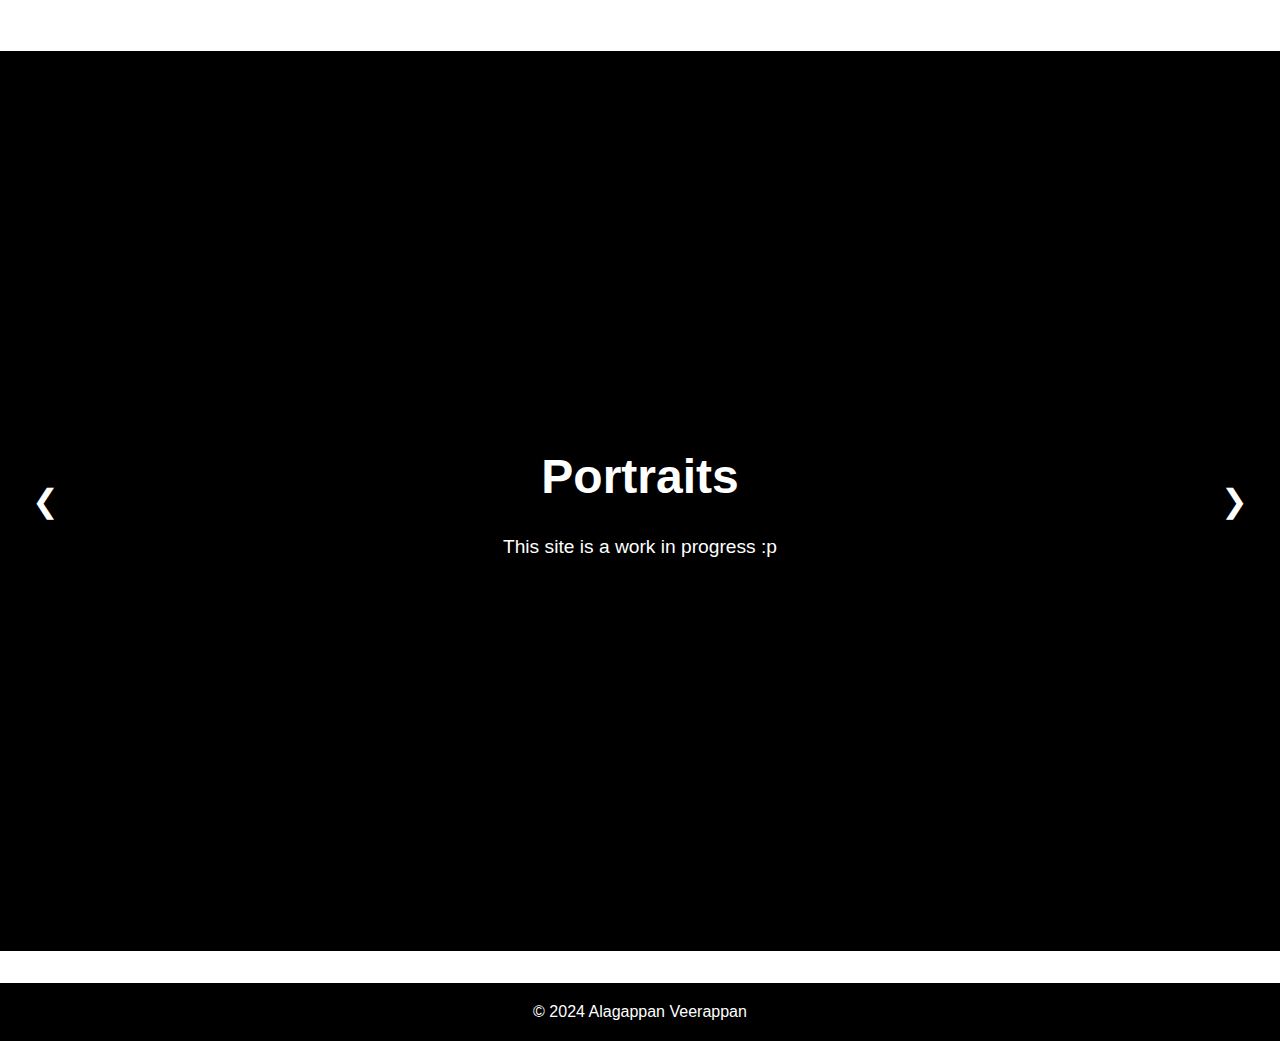
==== index.html @ 8dec4f75 "Update index.html" ====
<!DOCTYPE html>
<html lang="en">
<head>
    <meta charset="UTF-8">
    <link rel="preconnect" href="https://fonts.gstatic.com">
    <link rel="preload" href="https://fonts.googleapis.com/css?family=Open+Sans:400,700&display=swap" as="style" type="text/css" crossorigin>
    <meta name="viewport" content="width=device-width, initial-scale=1">
    <title>Alagappan Veerappan</title>
    <link rel="stylesheet" href="assets/styles.css">
</head>
<body>
    <header class="page-header" role="banner">
        <h1>Alagappan Veerappan</h1>
    </header>
    <main>
        <div class="carousel">
        <!-- Carousel Items -->
        <div class="carousel-item active" style="background-image: url('assets/img/1hwkslookoutwlogo.png');">
            <div class="carousel-caption">
                <h1>Portraits</h1>
                <p>This site is a work in progress :p</p>
            </div>
        </div>
        <div class="carousel-item" style="background-image: url('assets/img/2hwkslookoutwlogo.png');">
            <div class="carousel-caption">
                <h1>Videography</h1>
                <p>Cars and motorcycles</p>
            </div>
        </div>
        <div class="carousel-item" style="background-image: url('assets/img/2hwkslookoutwlogo.png');">
            <div class="carousel-caption">
                <h1>Editing</h1>
                <p>Premiere Pro/Aftereffects/Photoshop/Lightroom</p>
            </div>
        </div>
        <!-- Navigation Controls -->
        <button class="carousel-control prev">❮</button>
        <button class="carousel-control next">❯</button>
    </div>
    <script src="assets/script.js"></script>
    </main>
    <footer>
        <p>&copy; 2024 Alagappan Veerappan</p>
    </footer>
</body>
</html>
---- assets/styles.css ----
* {
    margin: 0;
    padding: 0;
    box-sizing: border-box;
}

body {
    font-family: Arial, Helvetica, sans-serif;
    margin: 0;
    padding: 0;
    line-height: 1.6;
    overflow: hidden;
}

/* Header styling */
header {
    color: white;
    width: 100vw;
    opacity: 0;
    text-align: center;
}

/* Carousel Container */
.carousel {
    position: relative;
    width: 100vw;
    height: 100vh;
    margin: 0;
    padding: 0;
    overflow: hidden; /* Prevent overflow */
    background: black;
}

/* Carousel Items */
.carousel-item {
    position: absolute;
    top: 0;
    left: 0;
    width: 100vw; /* Match viewport width */
    height: 100vh; /* Match viewport height */
    background-size: cover;
    background-position: center;
    background-repeat: no-repeat;
    opacity: 0;
    transition: opacity 1s ease-in-out;
    z-index: 0;
}

/* Active slide */
.carousel-item.active {
    opacity: 1;
    z-index: 1;
}

/* Caption Styling */
.carousel-caption {
    position: absolute;
    top: 50%;
    left: 50%;
    transform: translate(-50%, -50%); /* Center horizontally and vertically */
    color: white;
    text-align: center;
    text-shadow: 2px 2px 10px rgba(0, 0, 0, 0.7);
}

.carousel-caption h1 {
    font-size: 3rem;
    margin-bottom: 1rem;
}

.carousel-caption p {
    font-size: 1.2rem;
}

/* Controls */
.carousel-control {
    position: absolute;
    top: 50%;
    transform: translateY(-50%);
    background: rgba(0, 0, 0, 0.5);
    color: white;
    border: none;
    font-size: 2rem;
    cursor: pointer;
    z-index: 10;
    padding: 1rem;
}

.carousel-control.prev {
    left: 1rem;
}

.carousel-control.next {
    right: 1rem;
}

/* Main content styling */
main {
    height: 100%; /* Let the main tag stretch if it wraps the carousel */
    padding: 0;
    margin: 0;
    overflow: hidden; /* Prevent scrollbars */
}

/* Responsive images */
main img {
    max-width: 100%;
    height: auto;
    margin: 1rem 0;
}

/* Footer styling */
footer {
    background: black;
    color: white;
    text-align: center;
    padding: 1rem 0;
    margin-top: 2rem;
}
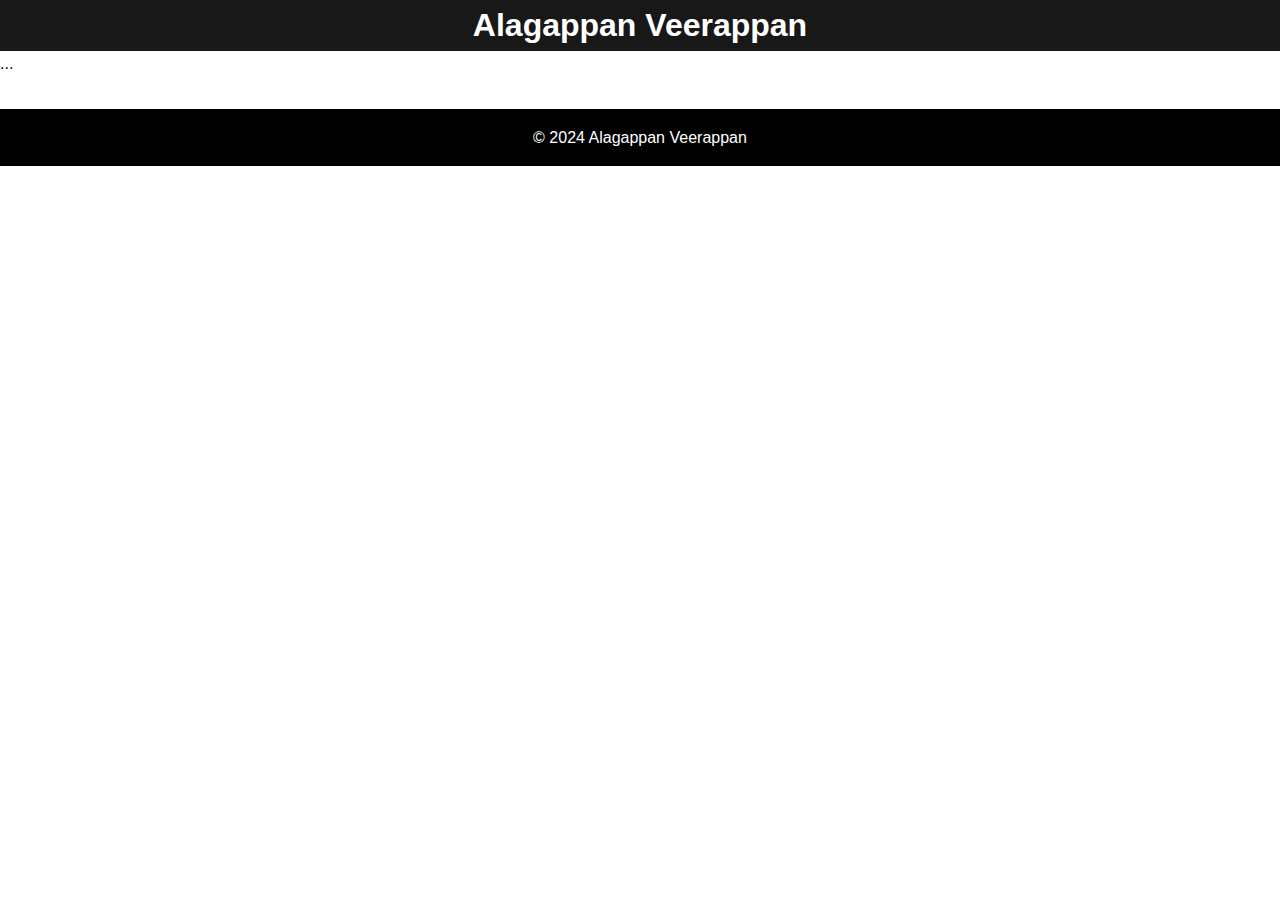
==== commit b9066b82: "Update index.html" ====
--- a/index.html
+++ b/index.html
@@ -13,31 +13,7 @@
         <h1>Alagappan Veerappan</h1>
     </header>
     <main>
-        <div class="carousel">
-        <!-- Carousel Items -->
-        <div class="carousel-item active" style="background-image: url('assets/img/1hwkslookoutwlogo.png');">
-            <div class="carousel-caption">
-                <h1>Portraits</h1>
-                <p>This site is a work in progress :p</p>
-            </div>
-        </div>
-        <div class="carousel-item" style="background-image: url('assets/img/2hwkslookoutwlogo.png');">
-            <div class="carousel-caption">
-                <h1>Videography</h1>
-                <p>Cars and motorcycles</p>
-            </div>
-        </div>
-        <div class="carousel-item" style="background-image: url('assets/img/2hwkslookoutwlogo.png');">
-            <div class="carousel-caption">
-                <h1>Editing</h1>
-                <p>Premiere Pro/Aftereffects/Photoshop/Lightroom</p>
-            </div>
-        </div>
-        <!-- Navigation Controls -->
-        <button class="carousel-control prev">❮</button>
-        <button class="carousel-control next">❯</button>
-    </div>
-    <script src="assets/script.js"></script>
+        <p>...</p>
     </main>
     <footer>
         <p>&copy; 2024 Alagappan Veerappan</p>
--- a/assets/styles.css
+++ b/assets/styles.css
@@ -14,9 +14,10 @@
 
 /* Header styling */
 header {
+    background: black;
     color: white;
     width: 100vw;
-    opacity: 0;
+    opacity: 0.9;
     text-align: center;
 }
 
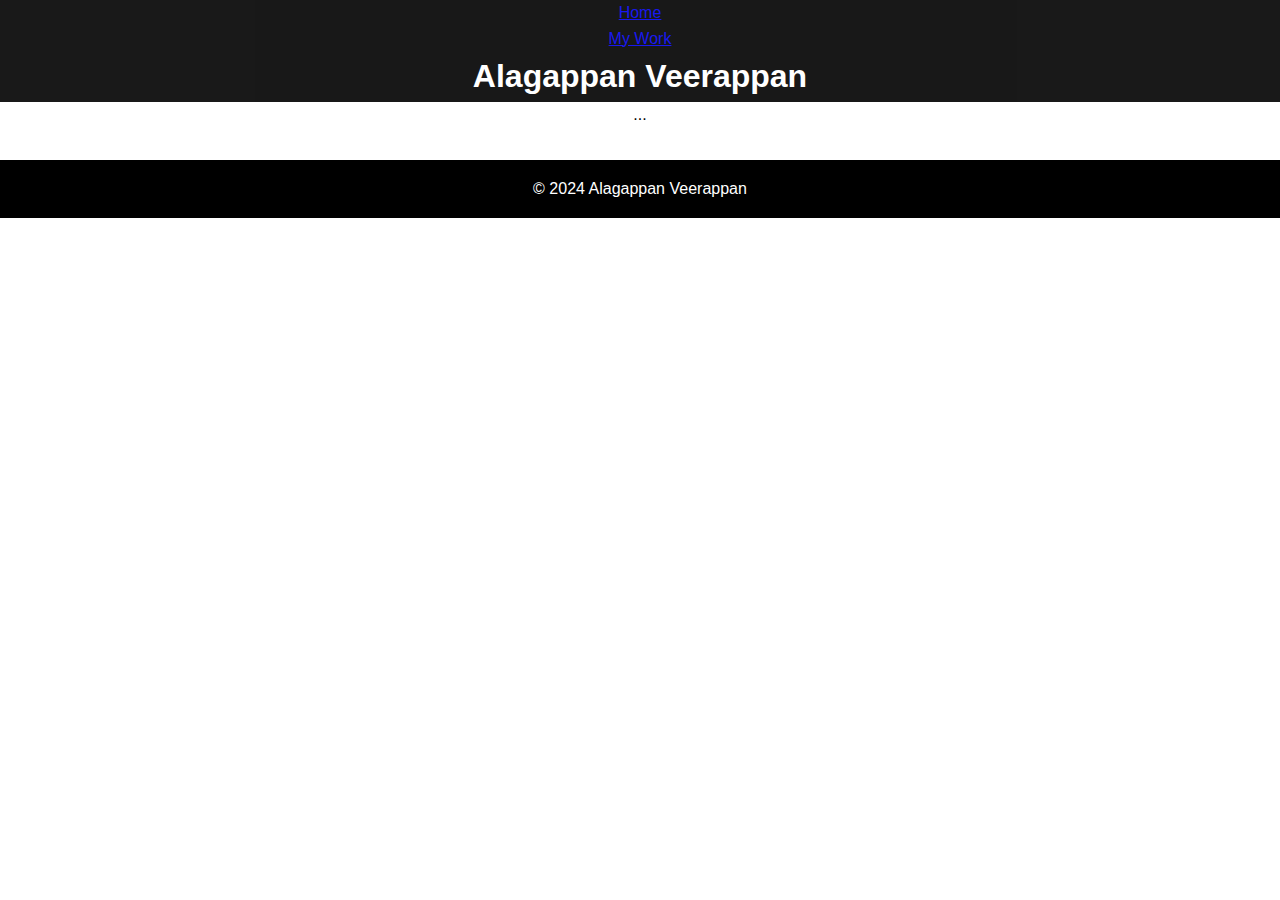
==== commit ddbc1a06: "Update index.html" ====
--- a/index.html
+++ b/index.html
@@ -10,6 +10,12 @@
 </head>
 <body>
     <header class="page-header" role="banner">
+        <nav class="navbar">
+            <ul>
+                <li><a href="index.html">Home</a></li>
+                <li><a href="works.html">My Work</a></li>
+            </ul>
+        </nav>
         <h1>Alagappan Veerappan</h1>
     </header>
     <main>
--- a/assets/styles.css
+++ b/assets/styles.css
@@ -2,6 +2,7 @@
     margin: 0;
     padding: 0;
     box-sizing: border-box;
+    overflow: hidden;
 }
 
 body {
@@ -9,7 +10,6 @@
     margin: 0;
     padding: 0;
     line-height: 1.6;
-    overflow: hidden;
 }
 
 /* Header styling */
@@ -28,7 +28,6 @@
     height: 100vh;
     margin: 0;
     padding: 0;
-    overflow: hidden; /* Prevent overflow */
     background: black;
 }
 
@@ -100,7 +99,7 @@
     height: 100%; /* Let the main tag stretch if it wraps the carousel */
     padding: 0;
     margin: 0;
-    overflow: hidden; /* Prevent scrollbars */
+    text-align: center;
 }
 
 /* Responsive images */
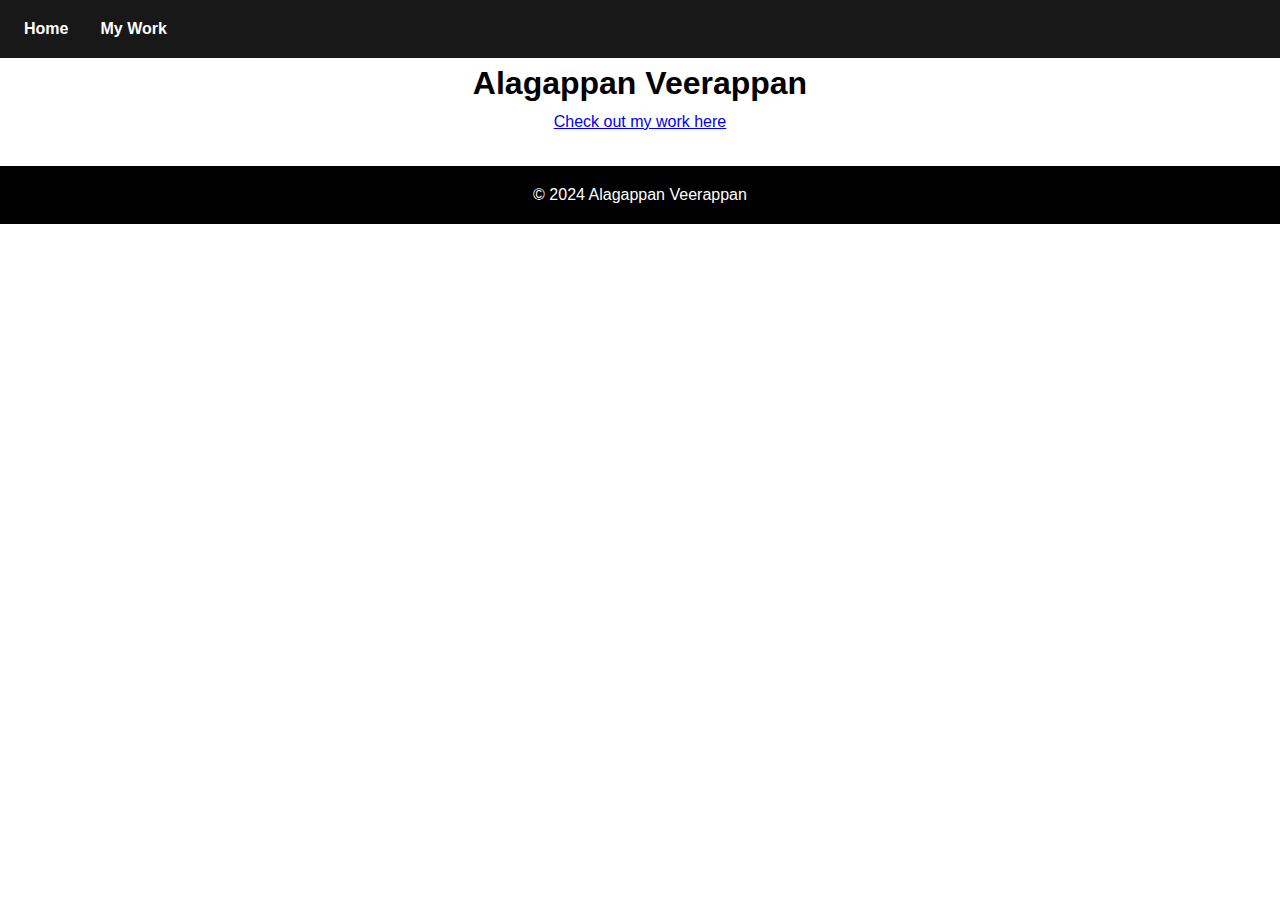
==== commit f551614e: "Update index.html" ====
--- a/index.html
+++ b/index.html
@@ -16,10 +16,10 @@
                 <li><a href="works.html">My Work</a></li>
             </ul>
         </nav>
-        <h1>Alagappan Veerappan</h1>
     </header>
     <main>
-        <p>...</p>
+        <h1>Alagappan Veerappan</h1>
+        <p><a href="works.html">Check out my work here</a></p>
     </main>
     <footer>
         <p>&copy; 2024 Alagappan Veerappan</p>
--- a/assets/styles.css
+++ b/assets/styles.css
@@ -14,11 +14,52 @@
 
 /* Header styling */
 header {
+    display: flex;
+    justify-content: space-between;
+    align-items: center;
     background: black;
     color: white;
     width: 100vw;
     opacity: 0.9;
     text-align: center;
+    padding: 0.5rem 1rem;
+}
+
+.navbar {
+    background-color: black; /* Navbar background color */
+    padding: 0.5rem 0;
+    display: flex;
+    justify-content: center;
+}
+
+.navbar ul {
+    list-style: none; /* Remove bullets from list items */
+    display: flex; /* Align items horizontally */
+    gap: 1rem; /* Add space between links */
+    margin: 0; /* Remove default margins */
+    padding: 0; /* Remove default padding */
+}
+
+.navbar li {
+    margin: 0;
+}
+
+.navbar a {
+    text-decoration: none; /* Remove underline */
+    color: white; /* Link color */
+    font-weight: bold; /* Bold text */
+    padding: 0.5rem; /* Add padding around links */
+    transition: background-color 0.3s ease; /* Add hover transition */
+}
+
+.navbar a:hover {
+    color: #555; /* Change background on hover */
+    border-radius: 5px; /* Rounded corners for hover effect */
+}
+
+.page-header h1 {
+    margin: 0; /* Remove default margin on h1 */
+    font-size: 1.5rem; /* Adjust font size for balance */
 }
 
 /* Carousel Container */
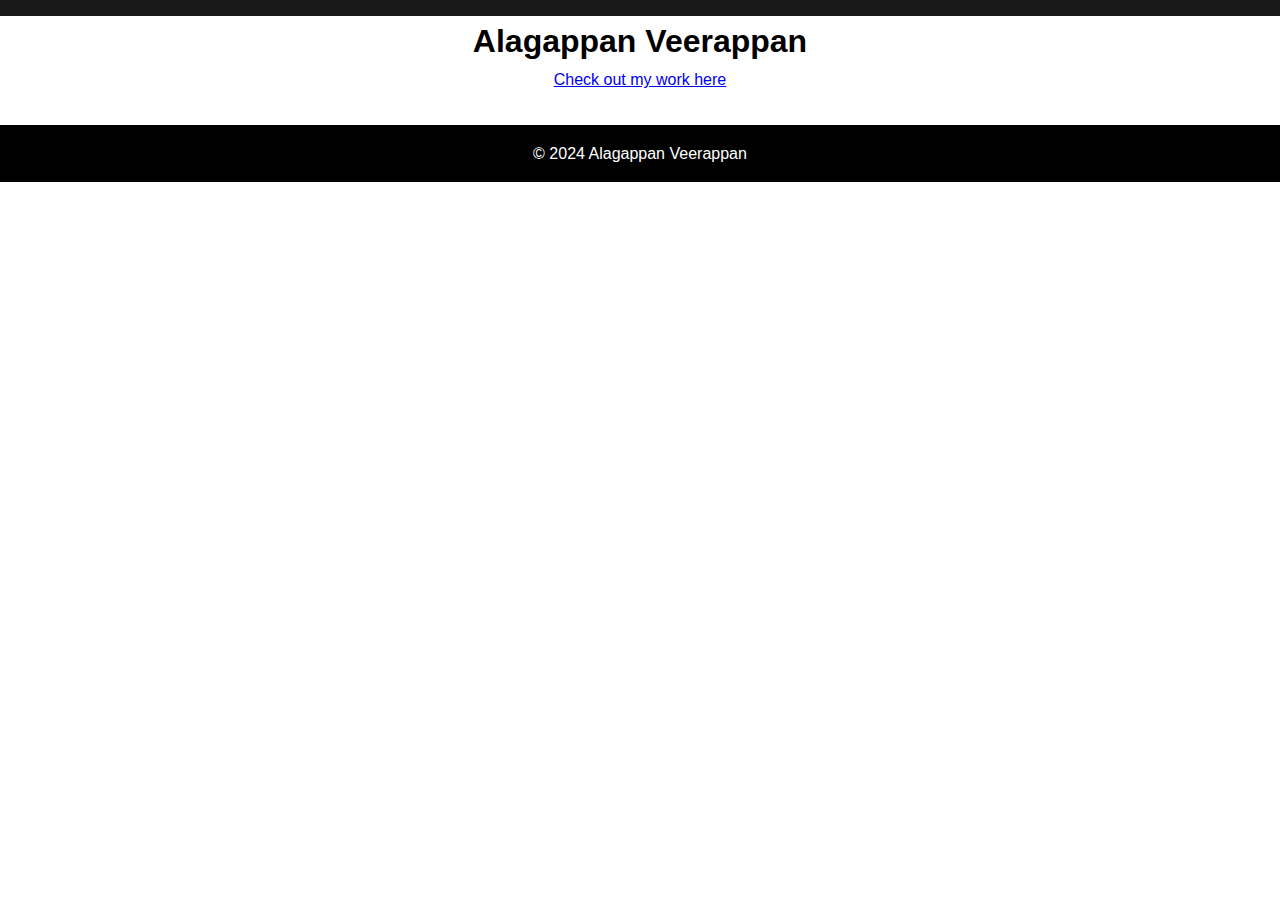
==== commit 9fddb623: "Update index.html" ====
--- a/index.html
+++ b/index.html
@@ -10,12 +10,6 @@
 </head>
 <body>
     <header class="page-header" role="banner">
-        <nav class="navbar">
-            <ul>
-                <li><a href="index.html">Home</a></li>
-                <li><a href="works.html">My Work</a></li>
-            </ul>
-        </nav>
     </header>
     <main>
         <h1>Alagappan Veerappan</h1>
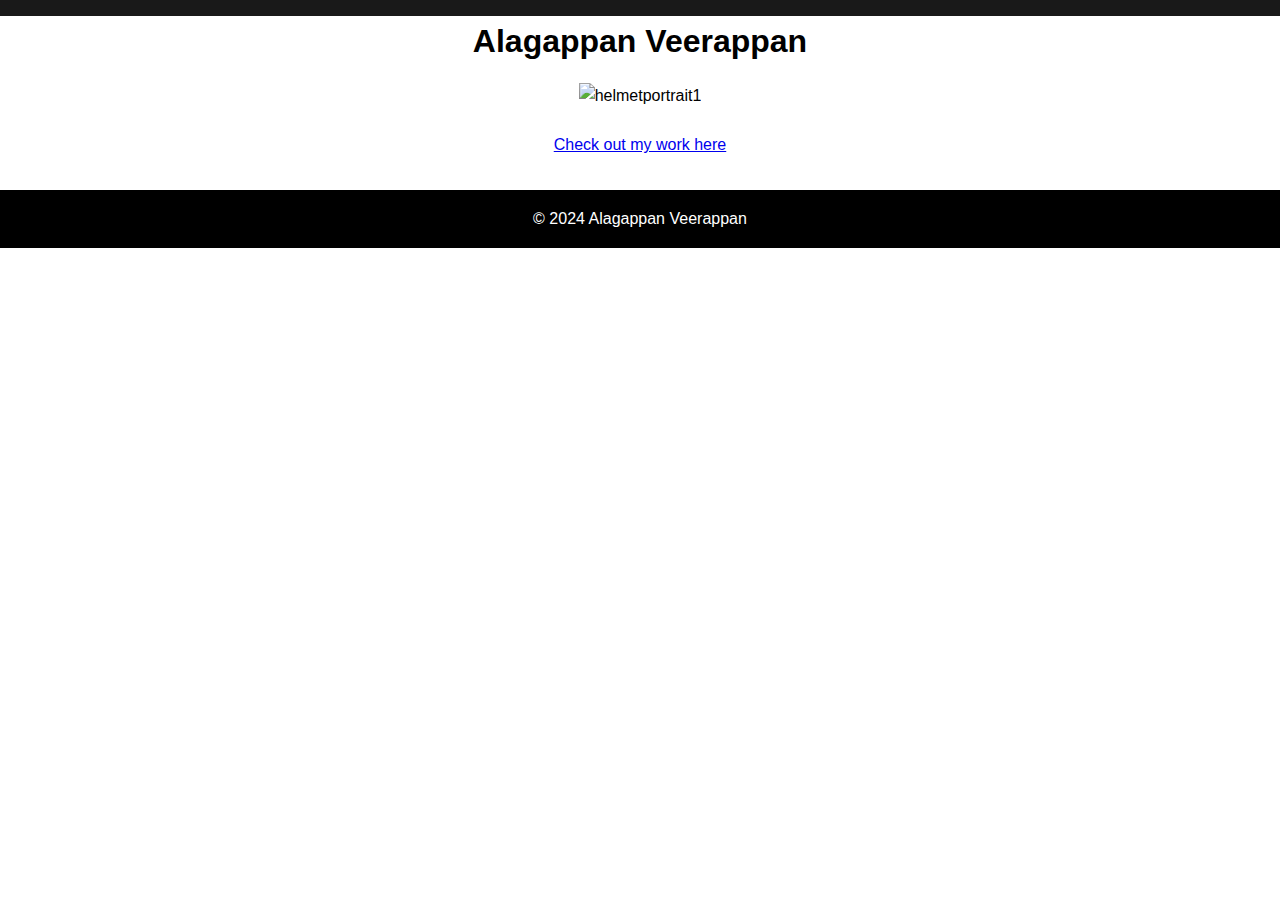
==== commit 6401cd1c: "Update index.html" ====
--- a/index.html
+++ b/index.html
@@ -13,6 +13,7 @@
     </header>
     <main>
         <h1>Alagappan Veerappan</h1>
+        <img src="assets/img/rthillcarp1.png" alt="helmetportrait1">
         <p><a href="works.html">Check out my work here</a></p>
     </main>
     <footer>
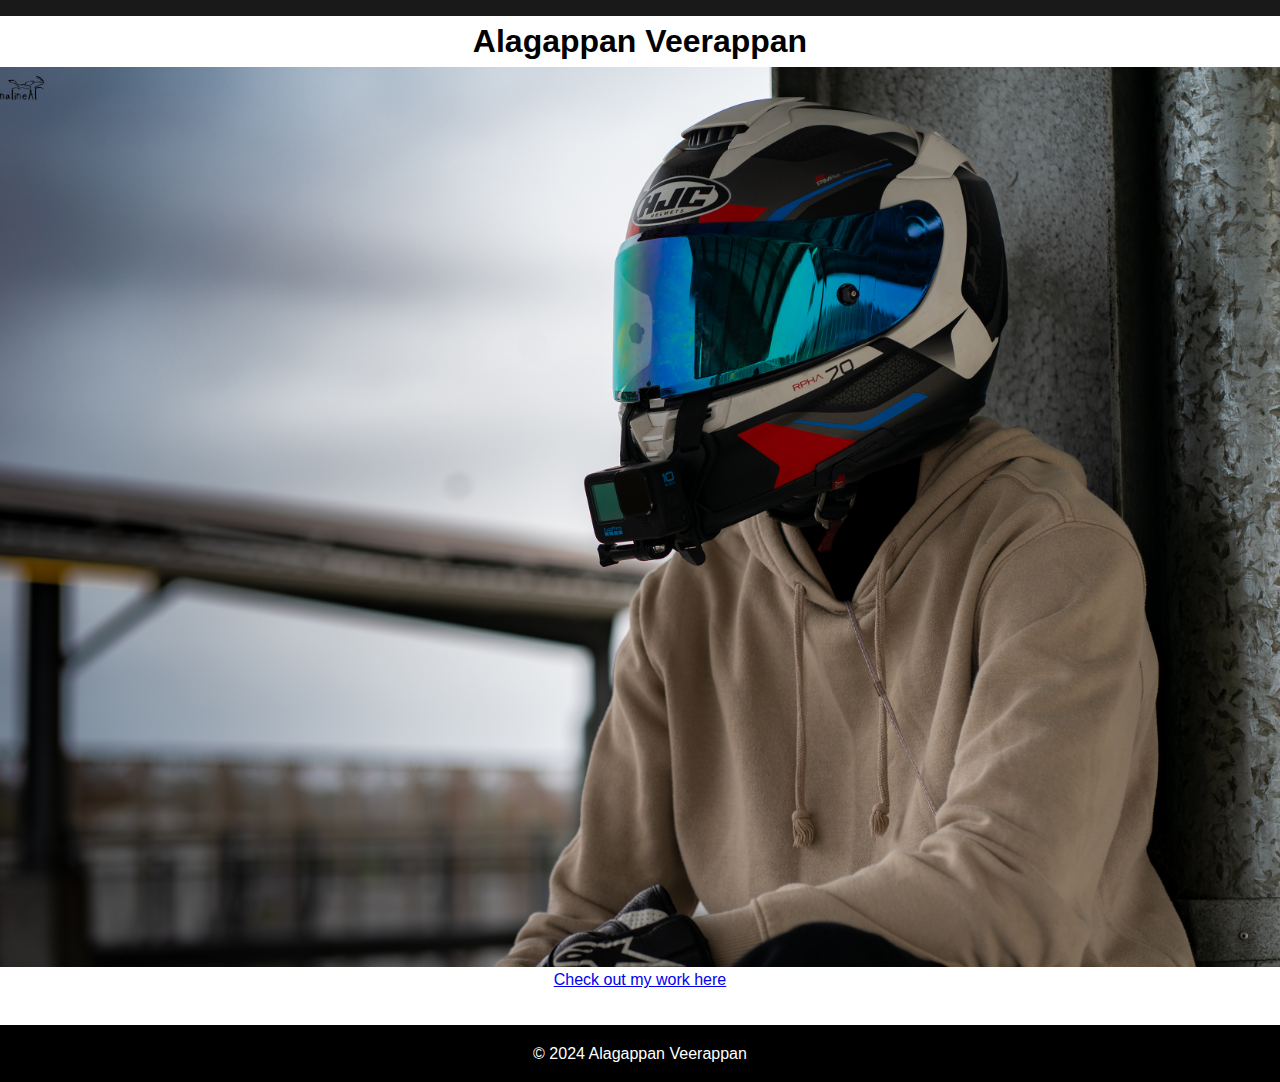
==== commit a5ef4391: "Update index.html" ====
--- a/index.html
+++ b/index.html
@@ -13,7 +13,7 @@
     </header>
     <main>
         <h1>Alagappan Veerappan</h1>
-        <img src="assets/img/rthillcarp1.png" alt="helmetportrait1">
+        <img src="assets/img/rtcarpark1.jpg" alt="helmetportrait1">
         <p><a href="works.html">Check out my work here</a></p>
     </main>
     <footer>
--- a/assets/styles.css
+++ b/assets/styles.css
@@ -2,7 +2,8 @@
     margin: 0;
     padding: 0;
     box-sizing: border-box;
-    overflow: hidden;
+    overflow-x: hidden;
+    overflow-y: auto;
 }
 
 body {
@@ -144,10 +145,13 @@
 }
 
 /* Responsive images */
-main img {
-    max-width: 100%;
-    height: auto;
-    margin: 1rem 0;
+img {
+    width: 100vw; /* Full viewport width */
+    height: 100vh; /* Full viewport height */
+    object-fit: cover; /* Scale the image to fit without distortion */
+    margin: 0;
+    padding: 0;
+    display: block;
 }
 
 /* Footer styling */
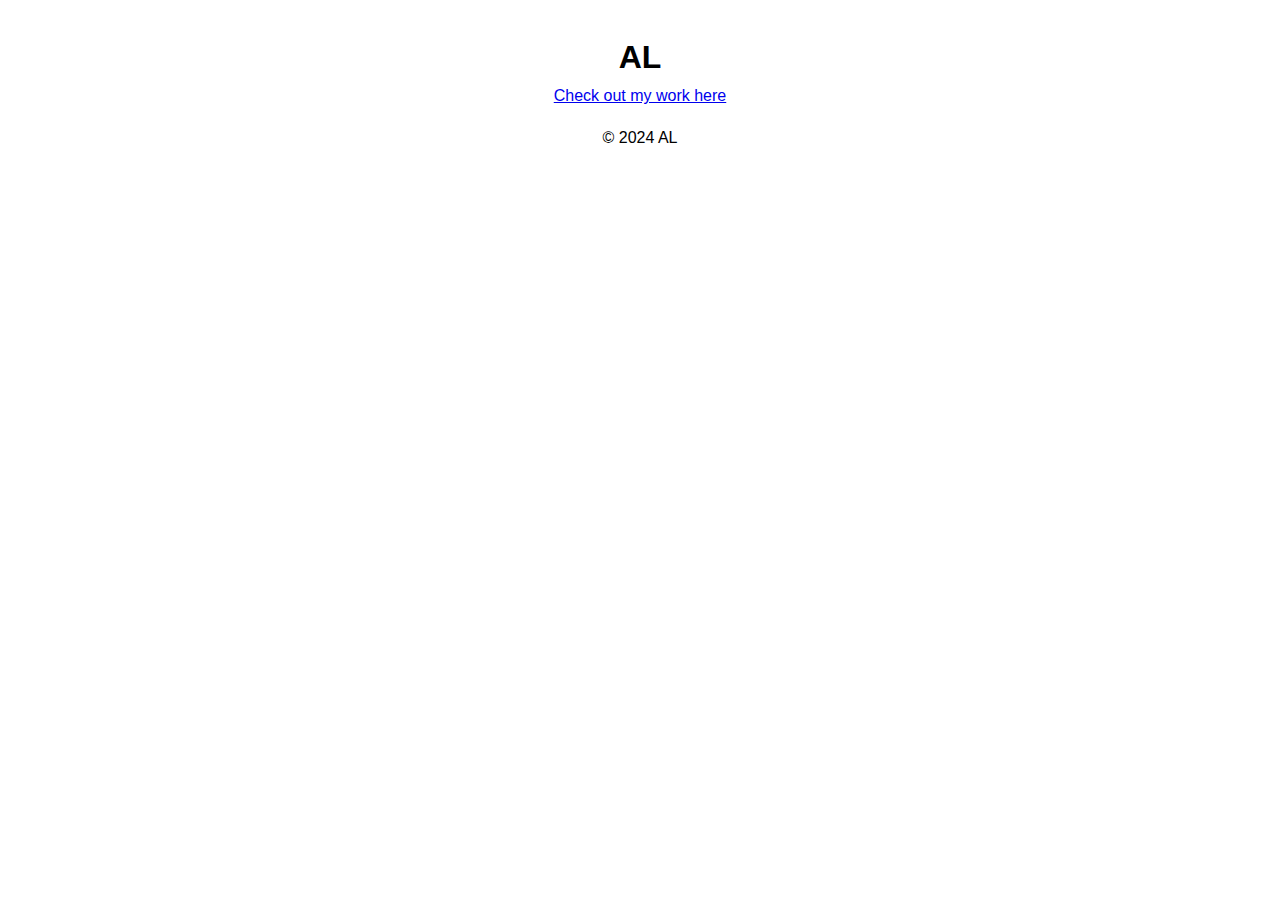
==== commit b6042d03: "updated styles, index and works" ====
--- a/index.html
+++ b/index.html
@@ -5,19 +5,18 @@
     <link rel="preconnect" href="https://fonts.gstatic.com">
     <link rel="preload" href="https://fonts.googleapis.com/css?family=Open+Sans:400,700&display=swap" as="style" type="text/css" crossorigin>
     <meta name="viewport" content="width=device-width, initial-scale=1">
-    <title>Alagappan Veerappan</title>
+    <title>AL</title>
     <link rel="stylesheet" href="assets/styles.css">
 </head>
 <body>
     <header class="page-header" role="banner">
     </header>
     <main>
-        <h1>Alagappan Veerappan</h1>
-        <img src="assets/img/rtcarpark1.jpg" alt="helmetportrait1">
+        <h1>AL</h1>
         <p><a href="works.html">Check out my work here</a></p>
     </main>
     <footer>
-        <p>&copy; 2024 Alagappan Veerappan</p>
+        <p>&copy; 2024 AL</p>
     </footer>
 </body>
 </html>
--- a/assets/styles.css
+++ b/assets/styles.css
@@ -1,3 +1,4 @@
+/* General Reset */
 * {
     margin: 0;
     padding: 0;
@@ -11,154 +12,80 @@
     margin: 0;
     padding: 0;
     line-height: 1.6;
+    background: white;
+    color: black;
 }
 
-/* Header styling */
-header {
+/* Navbar */
+.navbar {
     display: flex;
-    justify-content: space-between;
-    align-items: center;
-    background: black;
-    color: white;
-    width: 100vw;
-    opacity: 0.9;
-    text-align: center;
-    padding: 0.5rem 1rem;
+    justify-content: center;
+    gap: 1rem;
+    margin: 0;
+    padding-bottom: 0.5vh;
 }
 
-.navbar {
-    background-color: black; /* Navbar background color */
-    padding: 0.5rem 0;
-    display: flex;
-    justify-content: center;
+li {
+    display: inline;
 }
 
-.navbar ul {
-    list-style: none; /* Remove bullets from list items */
-    display: flex; /* Align items horizontally */
-    gap: 1rem; /* Add space between links */
-    margin: 0; /* Remove default margins */
-    padding: 0; /* Remove default padding */
+li a:hover {
+    color: grey;
 }
 
-.navbar li {
-    margin: 0;
+li a {
+    color: black;
+    text-decoration: none;
+    font-size: 1rem;
+    padding: 0 0.5rem; /* Top/bottom: 0, Left/right: 0.5rem */
 }
 
-.navbar a {
-    text-decoration: none; /* Remove underline */
-    color: white; /* Link color */
-    font-weight: bold; /* Bold text */
-    padding: 0.5rem; /* Add padding around links */
-    transition: background-color 0.3s ease; /* Add hover transition */
+.image-container {
+    column-width: 33vw; /* Set a base width for the columns */
+    column-gap: 12px; /* Spacing between columns */
+    width: 100%;
+    margin: 0;
+    padding: 1.5rem;
 }
 
-.navbar a:hover {
-    color: #555; /* Change background on hover */
-    border-radius: 5px; /* Rounded corners for hover effect */
+.grid-item {
+    display: inline; /* Ensure items wrap correctly */
+    margin: 0; /* Add spacing between items */
+    width: 100%; /* Let the browser scale images */
 }
 
-.page-header h1 {
-    margin: 0; /* Remove default margin on h1 */
-    font-size: 1.5rem; /* Adjust font size for balance */
+.grid-item img {
+    width: 100%;
+    height: auto; /* Maintain aspect ratio */
+    display: inline;
+    border-radius: 20px; /* Rounds the edges of the images */
+    box-shadow: 0px 4px 6px rgba(0, 0, 0, 0.1);
 }
 
-/* Carousel Container */
-.carousel {
-    position: relative;
+/* Header */
+header {
+    color: black;
     width: 100vw;
-    height: 100vh;
-    margin: 0;
-    padding: 0;
-    background: black;
+    background-color: rgba(0, 0, 0, 0);
+    display: flex;
+    flex-direction: column;
+    align-items: center;
+    justify-content: center;
+    padding: 1rem;
+    text-align: center;
 }
 
-/* Carousel Items */
-.carousel-item {
-    position: absolute;
-    top: 0;
-    left: 0;
-    width: 100vw; /* Match viewport width */
-    height: 100vh; /* Match viewport height */
-    background-size: cover;
-    background-position: center;
-    background-repeat: no-repeat;
-    opacity: 0;
-    transition: opacity 1s ease-in-out;
-    z-index: 0;
-}
-
-/* Active slide */
-.carousel-item.active {
-    opacity: 1;
-    z-index: 1;
-}
-
-/* Caption Styling */
-.carousel-caption {
-    position: absolute;
-    top: 50%;
-    left: 50%;
-    transform: translate(-50%, -50%); /* Center horizontally and vertically */
-    color: white;
-    text-align: center;
-    text-shadow: 2px 2px 10px rgba(0, 0, 0, 0.7);
-}
-
-.carousel-caption h1 {
-    font-size: 3rem;
-    margin-bottom: 1rem;
-}
-
-.carousel-caption p {
-    font-size: 1.2rem;
-}
-
-/* Controls */
-.carousel-control {
-    position: absolute;
-    top: 50%;
-    transform: translateY(-50%);
-    background: rgba(0, 0, 0, 0.5);
-    color: white;
-    border: none;
-    font-size: 2rem;
-    cursor: pointer;
-    z-index: 10;
-    padding: 1rem;
-}
-
-.carousel-control.prev {
-    left: 1rem;
-}
-
-.carousel-control.next {
-    right: 1rem;
-}
-
-/* Main content styling */
+/* Main Content */
 main {
-    height: 100%; /* Let the main tag stretch if it wraps the carousel */
     padding: 0;
     margin: 0;
     text-align: center;
 }
 
-/* Responsive images */
-img {
-    width: 100vw; /* Full viewport width */
-    height: 100vh; /* Full viewport height */
-    object-fit: cover; /* Scale the image to fit without distortion */
-    margin: 0;
-    padding: 0;
-    display: block;
+/* Footer */
+footer {
+    background-color: rgba(0, 0, 0, 0);
+    color: black;
+    text-align: center;
+    padding: 1rem;
 }
-
-/* Footer styling */
-footer {
-    background: black;
-    color: white;
-    text-align: center;
-    padding: 1rem 0;
-    margin-top: 2rem;
-}
